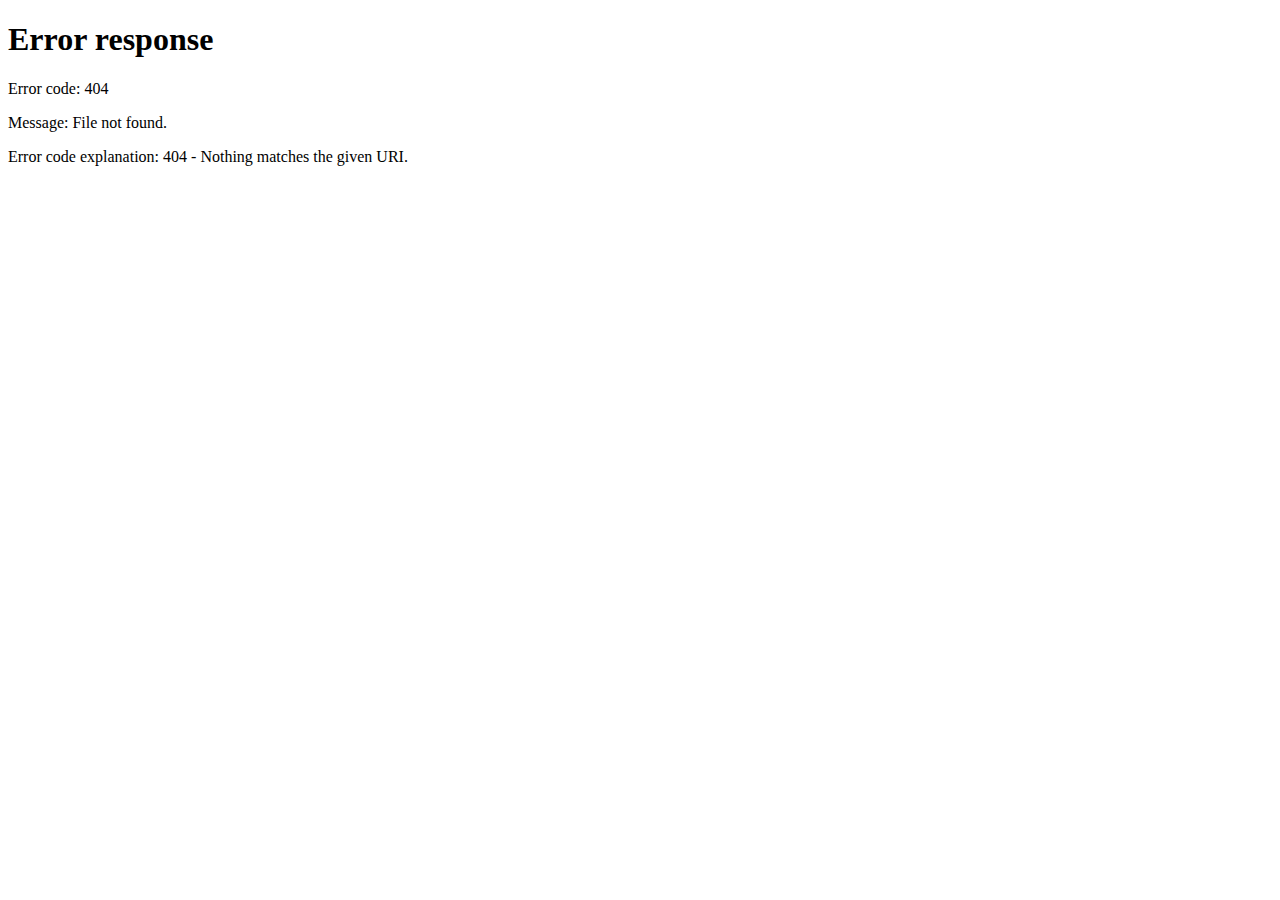
==== scorpion-web/src/main/webapp/index.html @ fe28ac55 "inicial" ====
<!--
    JBoss, Home of Professional Open Source
    Copyright 2013, Red Hat, Inc. and/or its affiliates, and individual
    contributors by the @authors tag. See the copyright.txt in the
    distribution for a full listing of individual contributors.

    Licensed under the Apache License, Version 2.0 (the "License");
    you may not use this file except in compliance with the License.
    You may obtain a copy of the License at
    http://www.apache.org/licenses/LICENSE-2.0
    Unless required by applicable law or agreed to in writing, software
    distributed under the License is distributed on an "AS IS" BASIS,
    WITHOUT WARRANTIES OR CONDITIONS OF ANY KIND, either express or implied.
    See the License for the specific language governing permissions and
    limitations under the License.
-->
<!-- Plain HTML page that kicks us into the app -->

<html>
<head>
<meta http-equiv="Refresh" content="0; URL=index.jsf">
</head>
</html>
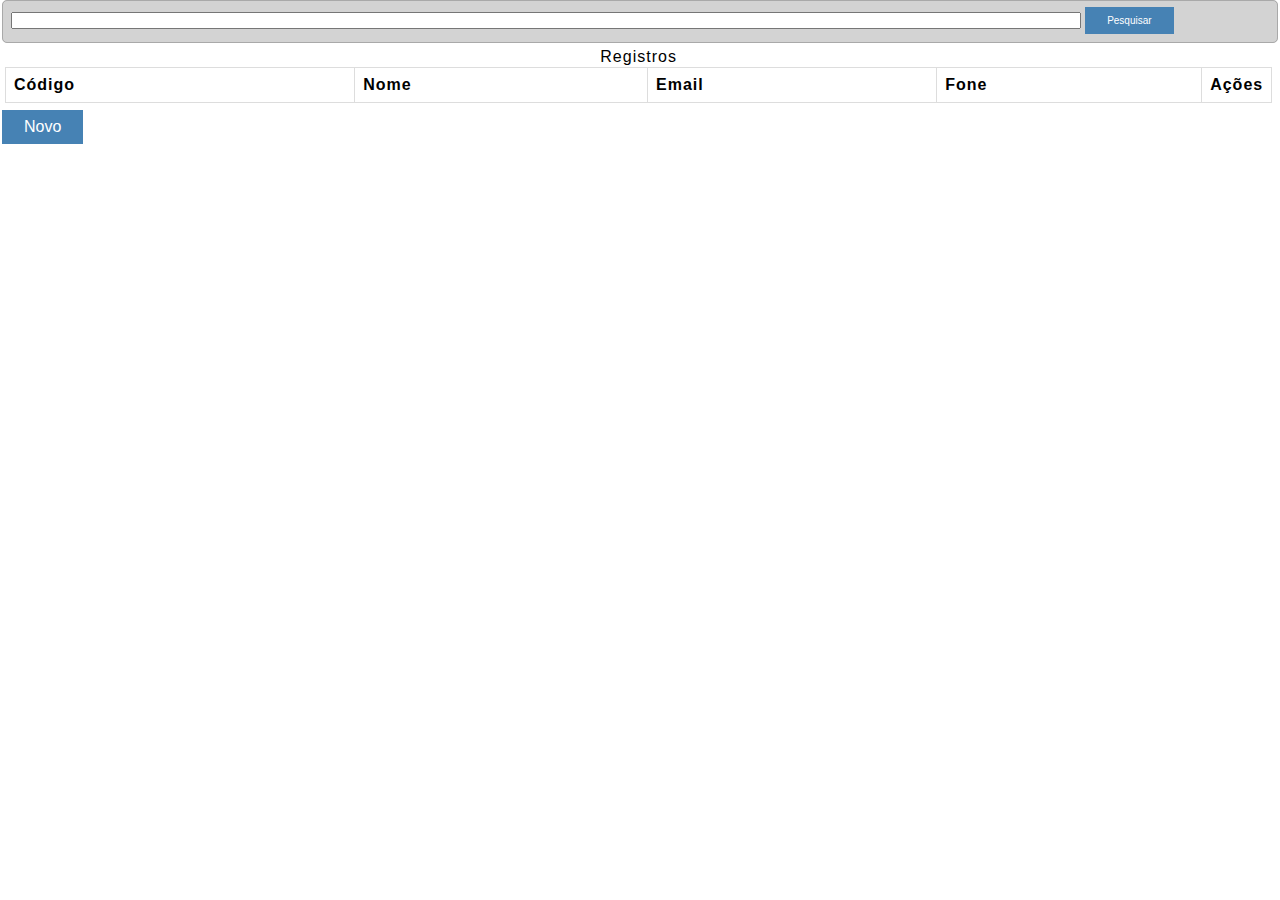
==== commit c301a104: "adição de formulário construido com html5 , css e javascript" ====
--- a/scorpion-web/src/main/webapp/index.html
+++ b/scorpion-web/src/main/webapp/index.html
@@ -1,23 +1,60 @@
-<!--
-    JBoss, Home of Professional Open Source
-    Copyright 2013, Red Hat, Inc. and/or its affiliates, and individual
-    contributors by the @authors tag. See the copyright.txt in the
-    distribution for a full listing of individual contributors.
+<!DOCTYPE html>
+<html>
 
-    Licensed under the Apache License, Version 2.0 (the "License");
-    you may not use this file except in compliance with the License.
-    You may obtain a copy of the License at
-    http://www.apache.org/licenses/LICENSE-2.0
-    Unless required by applicable law or agreed to in writing, software
-    distributed under the License is distributed on an "AS IS" BASIS,
-    WITHOUT WARRANTIES OR CONDITIONS OF ANY KIND, either express or implied.
-    See the License for the specific language governing permissions and
-    limitations under the License.
--->
-<!-- Plain HTML page that kicks us into the app -->
+<head>
+    <meta charset="UTF-8">
+    <title>Página de consulta</title>
+    <script type="text/javascript" src="scripts/principal.js">
+    </script>
+    <script type="text/javascript" src="scripts/ajaxcode.js"></script>
+    <link href="css/normalize.css" rel="stylesheet" type="text/css" />
+    <link href="css/geral.css" rel="stylesheet" type="text/css" />
+    <link href="css/links.css" rel="stylesheet" type="text/css" />
+    <link href="css/tabelas.css" rel="stylesheet" type="text/css" />
+</head>
 
-<html>
-<head>
-<meta http-equiv="Refresh" content="0; URL=index.jsf">
-</head>
-</html>
+
+<body>
+    <form>
+
+        <section id="grid ">
+
+            <fieldset>
+                <input type="search" class="campoPesquisa">
+                <input type="button" value="Pesquisar" onclick="loadDoc()" class="btnAlterar">
+            </fieldset>
+
+            <table id="tabela">
+                <caption>Registros</caption>
+                <tr>
+
+                    <th> Código </th>
+                    <th> Nome </th>
+                    <th> Email </th>
+                    <th> Fone </th>
+                    <th class="colunaSelecao "> Ações </th>
+
+                </tr>
+
+            </table>
+
+
+        </section>
+        <footer>
+            <input type="button" value="Novo" onclick="abrirPopUpNovo()">
+        </footer>
+        <!--
+            <footer>
+                
+            <input type="button " name="btnSearch " id="btnSearch " value="Pesquisar " />
+            <input type="button " name="btnNovaAba " id="btnNovaAba " value="Nova Aba " onclick="novaTab() " />
+            <input type="button " name="btnFechar " id="btnFechar " value="Fechar " onclick="fechaTab() " />
+    
+            </footer>
+                    -->
+        </section>
+
+    </form>
+</body>
+
+</html>--- a/scorpion-web/src/main/webapp/css/geral.css
+++ b/scorpion-web/src/main/webapp/css/geral.css
@@ -0,0 +1,133 @@
+h3 {
+    background-color: steelblue;
+    font-size: 2em;
+    color: white;
+    font-family: Verdana;
+}
+
+.center {
+    text-align: center;
+}
+
+nav {
+    font-size: 1em;
+    font-weight: bold;
+}
+
+aside {
+    background-color: wheat;
+}
+
+fieldset {
+    display: block;
+    margin-left: 2px;
+    margin-right: 2px;
+    padding-top: 0.35em;
+    padding-bottom: 0.625em;
+    padding-left: 0.75em;
+    padding-right: 0.75em;
+    background-color: lightgray;
+    border: 1px groove darkgray;
+    font-size: x-small;
+    border-radius: 5px;
+}
+
+legend {
+    padding: 3px;
+    color: gray;
+}
+
+section {
+    background-color: white;
+    border-radius: 5px;
+}
+
+input [type=search] {
+    width: 85%;
+    -webkit-transition: width 0.4s ease-in-out;
+    transition: width 0.4s ease-in-out;
+}
+
+input[type=text] {
+    -webkit-transition: width 0.4s ease-in-out;
+    transition: width 0.4s ease-in-out;
+    width: 100%;
+    padding: 12px 20px;
+    margin: 8px 0;
+    display: inline-block;
+    border: 1px solid #ccc;
+    border-radius: 4px;
+    box-sizing: border-box;
+}
+
+input[type=text]:focus {
+    border: 3px solid lightskyblue;
+}
+
+input[type=search]:focus {
+    border: 3px solid lightskyblue;
+}
+
+input[type=email]:focus {
+    border: 3px solid lightskyblue;
+}
+
+input[type=tel]:focus {
+    border: 3px solid lightskyblue;
+}
+
+input[type=button],
+input[type=reset] {
+    background-color: steelblue;
+    border: none;
+    color: white;
+    padding: 8px 22px;
+    text-decoration: none;
+    margin: 2px 2px;
+    cursor: pointer;
+}
+
+input[type=submit] {
+    background-color: steelblue;
+    border: none;
+    color: lightgray;
+    padding: 4px 6px;
+    text-decoration: none;
+    margin: 2px 2px;
+    cursor: pointer;
+    font-size: xx-small;
+}
+
+.campoPesquisa {
+    width: 85%;
+}
+
+input[type=tel],
+input[type=email] {
+    width: 100%;
+}
+
+input[type=email],
+input[type=tel] {
+    -webkit-transition: width 0.4s ease-in-out;
+    transition: width 0.4s ease-in-out;
+    padding: 12px 20px;
+    margin: 8px 0;
+    display: inline-block;
+    border: 1px solid #ccc;
+    border-radius: 4px;
+    box-sizing: border-box;
+}
+
+.vertical-container {
+    height: 50%;
+    display: -webkit-flex;
+    display: flex;
+    -webkit-align-items: center;
+    align-items: center;
+    -webkit-justify-content: center;
+    justify-content: center;
+}
+
+
+
--- a/scorpion-web/src/main/webapp/css/links.css
+++ b/scorpion-web/src/main/webapp/css/links.css
@@ -0,0 +1,27 @@
+a:link {
+    font-size: xx-small;
+    color: green;
+    background-color: transparent;
+    text-decoration: none;
+}
+
+a:visited {
+    font-size: xx-small;
+    color: pink;
+    background-color: transparent;
+    text-decoration: none;
+}
+
+a:hover {
+    font-size: xx-small;
+    color: red;
+    background-color: transparent;
+    text-decoration: underline;
+}
+
+a:active {
+    font-size: xx-small;
+    color: yellow;
+    background-color: transparent;
+    text-decoration: underline;
+}--- a/scorpion-web/src/main/webapp/css/tabelas.css
+++ b/scorpion-web/src/main/webapp/css/tabelas.css
@@ -0,0 +1,33 @@
+table {
+    font-family: arial, sans-serif;
+    border-collapse: collapse;
+    width: 99%;
+    margin: 5px;
+    letter-spacing: 1px;
+    padding-left: 4px;
+}
+
+td {
+    vertical-align: bottom;
+    border: 1px solid #dddddd;
+    text-align: left;
+    padding: 8px;
+}
+
+th {
+    border: 1px solid #dddddd;
+    text-align: left;
+    padding: 8px;
+}
+
+tr:nth-child(even) {
+    background-color: #dddddd;
+}
+
+tr:hover {
+    background-color: lightskyblue;
+}
+
+.colunaSelecao {
+    width: 1px;
+}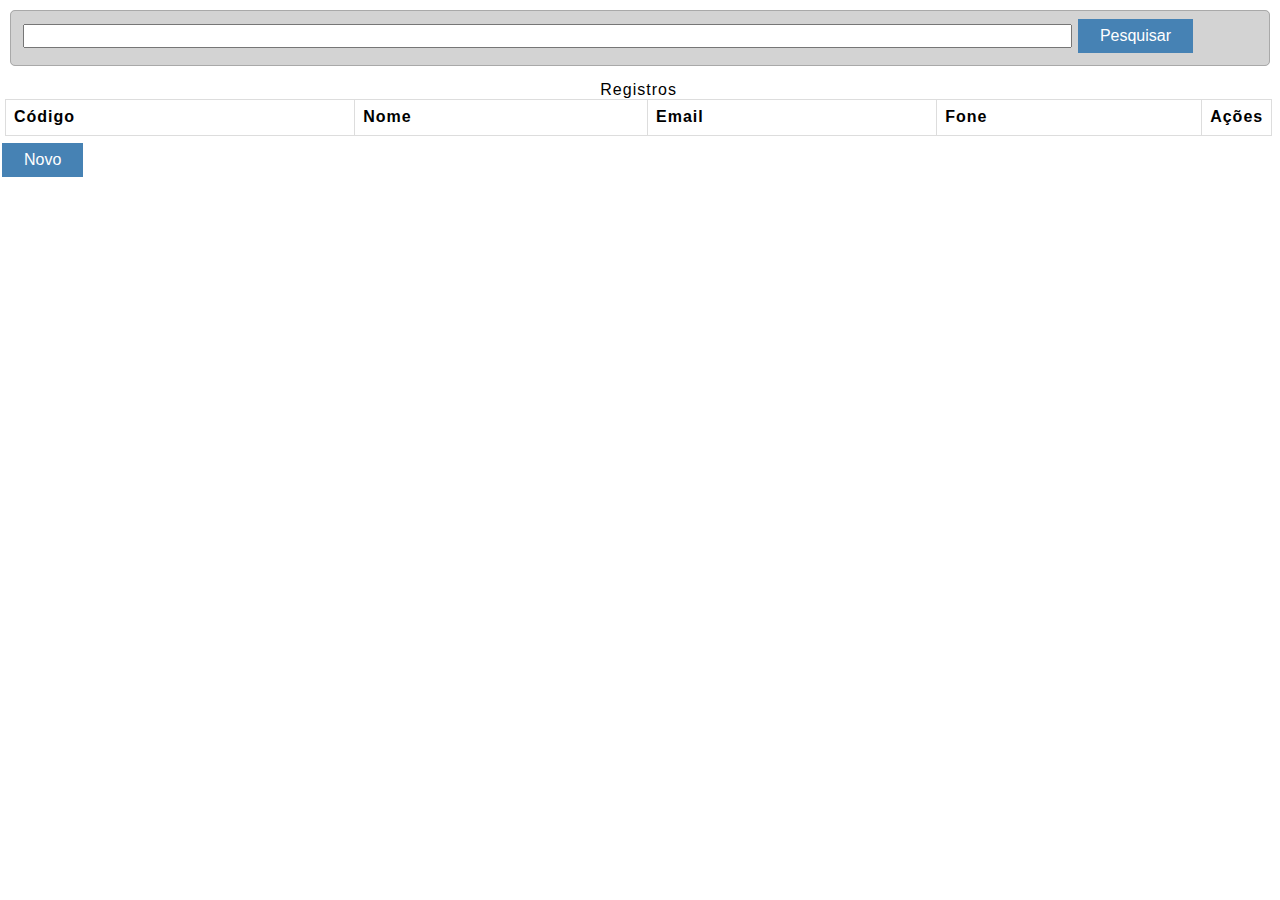
==== commit 87d34343: "estudo sobre layout com flex-box" ====
--- a/scorpion-web/src/main/webapp/index.html
+++ b/scorpion-web/src/main/webapp/index.html
@@ -11,6 +11,7 @@
     <link href="css/geral.css" rel="stylesheet" type="text/css" />
     <link href="css/links.css" rel="stylesheet" type="text/css" />
     <link href="css/tabelas.css" rel="stylesheet" type="text/css" />
+    <link href="css/meusInputs.css" rel="stylesheet" type="text/css" />
 </head>
 
 
--- a/scorpion-web/src/main/webapp/css/geral.css
+++ b/scorpion-web/src/main/webapp/css/geral.css
@@ -1,110 +1,30 @@
-h3 {
-    background-color: steelblue;
-    font-size: 2em;
-    color: white;
-    font-family: Verdana;
-}
-
 .center {
     text-align: center;
 }
 
-nav {
-    font-size: 1em;
-    font-weight: bold;
-}
-
-aside {
-    background-color: wheat;
-}
-
 fieldset {
     display: block;
-    margin-left: 2px;
-    margin-right: 2px;
+    margin: 10px;
     padding-top: 0.35em;
     padding-bottom: 0.625em;
     padding-left: 0.75em;
     padding-right: 0.75em;
     background-color: lightgray;
     border: 1px groove darkgray;
-    font-size: x-small;
     border-radius: 5px;
-}
-
-legend {
-    padding: 3px;
-    color: gray;
 }
 
 section {
     background-color: white;
     border-radius: 5px;
-}
-
-input [type=search] {
-    width: 85%;
-    -webkit-transition: width 0.4s ease-in-out;
-    transition: width 0.4s ease-in-out;
-}
-
-input[type=text] {
-    -webkit-transition: width 0.4s ease-in-out;
-    transition: width 0.4s ease-in-out;
-    width: 100%;
-    padding: 12px 20px;
-    margin: 8px 0;
-    display: inline-block;
-    border: 1px solid #ccc;
-    border-radius: 4px;
-    box-sizing: border-box;
-}
-
-input[type=text]:focus {
-    border: 3px solid lightskyblue;
-}
-
-input[type=search]:focus {
-    border: 3px solid lightskyblue;
-}
-
-input[type=email]:focus {
-    border: 3px solid lightskyblue;
-}
-
-input[type=tel]:focus {
-    border: 3px solid lightskyblue;
-}
-
-input[type=button],
-input[type=reset] {
-    background-color: steelblue;
-    border: none;
-    color: white;
-    padding: 8px 22px;
-    text-decoration: none;
-    margin: 2px 2px;
-    cursor: pointer;
-}
-
-input[type=submit] {
-    background-color: steelblue;
-    border: none;
-    color: lightgray;
-    padding: 4px 6px;
-    text-decoration: none;
-    margin: 2px 2px;
-    cursor: pointer;
-    font-size: xx-small;
+    display: -webkit-flex;
+    display: flex;
+    -webkit-flex-direction: column;
+    flex-direction: column;
 }
 
 .campoPesquisa {
     width: 85%;
-}
-
-input[type=tel],
-input[type=email] {
-    width: 100%;
 }
 
 input[type=email],
@@ -119,15 +39,9 @@
     box-sizing: border-box;
 }
 
-.vertical-container {
-    height: 50%;
-    display: -webkit-flex;
-    display: flex;
-    -webkit-align-items: center;
-    align-items: center;
-    -webkit-justify-content: center;
-    justify-content: center;
-}
-
-
-
+label {
+    padding: 2px;
+    margin: 2px;
+    font-size: x-small;
+    width: 5%;
+}--- a/scorpion-web/src/main/webapp/css/meusInputs.css
+++ b/scorpion-web/src/main/webapp/css/meusInputs.css
@@ -0,0 +1,66 @@
+input [type=search] {
+    width: 85%;
+    -webkit-transition: width 0.4s ease-in-out;
+    transition: width 0.4s ease-in-out;
+}
+
+input[type=text] {
+    -webkit-transition: width 0.4s ease-in-out;
+    transition: width 0.4s ease-in-out;
+    padding: 8px 20px;
+    margin: 8px 0;
+    display: inline-block;
+    border: 1px solid #ccc;
+    border-radius: 4px;
+    box-sizing: border-box;
+}
+
+input[type=text]:focus {
+    border: 3px solid lightskyblue;
+}
+
+input[type=search]:focus {
+    border: 3px solid lightskyblue;
+}
+
+input[type=email]:focus {
+    border: 3px solid lightskyblue;
+}
+
+input[type=tel]:focus {
+    border: 3px solid lightskyblue;
+}
+
+input[type=button],
+input[type=reset] {
+    background-color: steelblue;
+    border: none;
+    color: white;
+    padding: 8px 22px;
+    text-decoration: none;
+    margin: 2px 2px;
+    cursor: pointer;
+}
+
+input[type=submit] {
+    background-color: steelblue;
+    border: none;
+    color: lightgray;
+    padding: 4px 6px;
+    text-decoration: none;
+    margin: 2px 2px;
+    cursor: pointer;
+    font-size: xx-small;
+}
+
+input[type=email],
+input[type=tel] {
+    -webkit-transition: width 0.4s ease-in-out;
+    transition: width 0.4s ease-in-out;
+    padding: 12px 20px;
+    margin: 8px 0;
+    display: inline-block;
+    border: 1px solid #ccc;
+    border-radius: 4px;
+    box-sizing: border-box;
+}